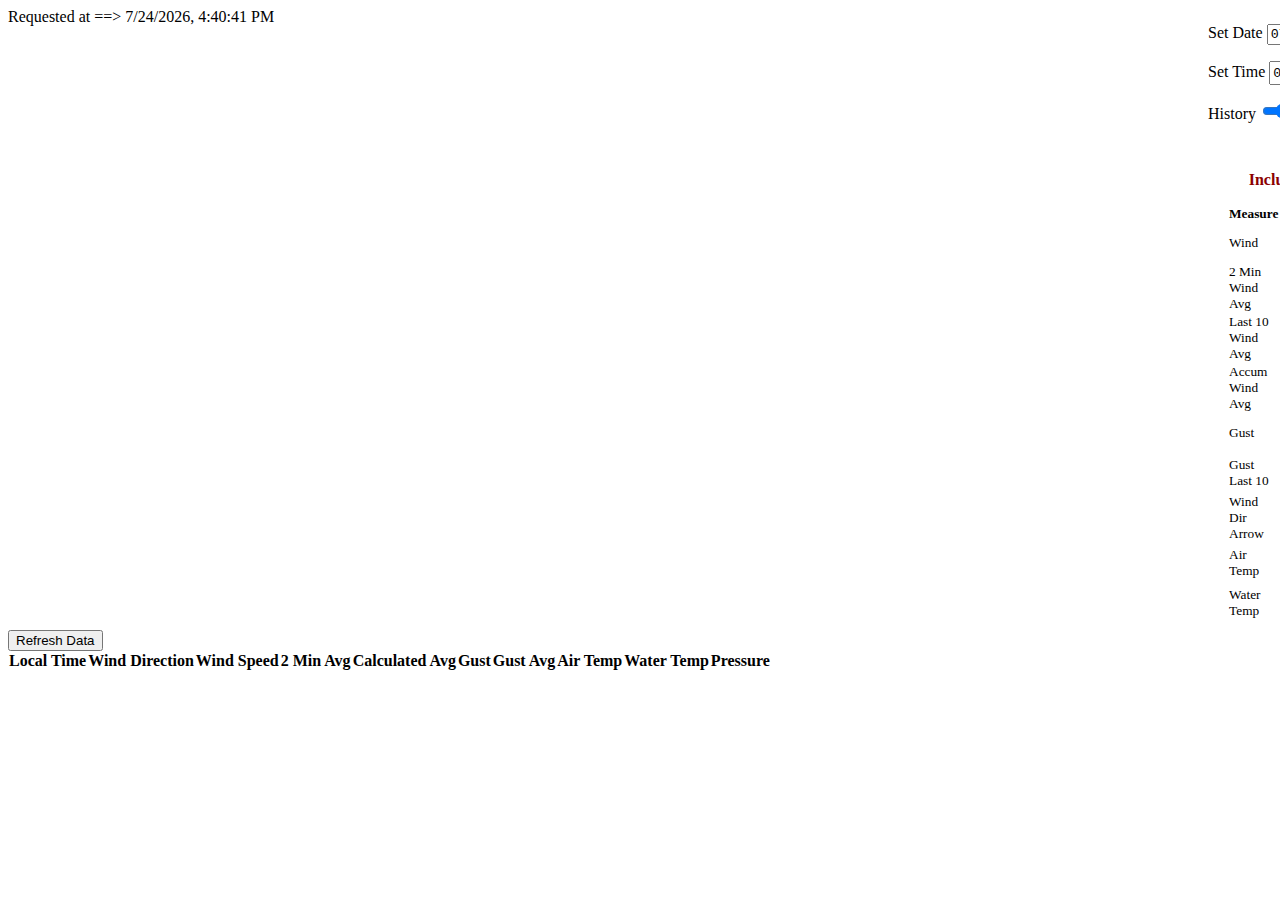
==== index.html @ 9b3bdff2 "initial commit" ====
<!DOCTYPE html>

<html>

<head>
    <meta charset="utf-8">
    <meta http-equiv="X-UA-Compatible" content="IE=edge">
    <title>PF's Weather Channel</title>
    <meta name="description" content="">
    <meta name="viewport" content="width=device-width, initial-scale=1">
    <link rel="stylesheet" href="mendotaBuoy.css">
    <script type="text/javascript" src="main.js"></script>
</head>

<body>
    <div style="display: flex; ">
        <div>
            <div id='windplotsTop'></div>
            <script>
                document.getElementById('windplotsTop').innerHTML = 'Requested at ==> ' + new Date().toLocaleString();
            </script>

            <div id=windplots>
                <canvas id='windPlots' height=600 width=1200></canvas>
            </div>

            <div id='windhist'>
                <button type="button" id="refresh" onclick="reloadData()" value="Refresh Data">Refresh Data</button>
            </div>
        </div>
        <div id="controlPane">
            <p class=paneControls>
                <label class='plotControls' for='histDate'>Set Date</label>
                <input class='plotControls' onchange="initDateFromControl()" type='date' id='histDate'>
            </p>
            <p class=paneControls>
                <label class='plotControls' for='histTime'>Set Time</label>
                <input class='plotControls' type='time' onchange="initDateFromControl()" id='histTime'>
            </p>
            <p class=paneControls>
                <label class='plotControls' for="windhist">History</label>
                <input class='plotControls' type="range" min="10" max="100" step="1" value="20" id="windhist"
                    oninput="showWindHist(value)">
                <output class='plotControls' for="windhist" id=windhistdisplay></output>
            </p>
            <p style="text-align: center; font-weight: bolder; color: darkred; margin-top: 3em;">
                Include these measures
            </p>
            <p></p>
            <table style="border-collapse: collapse; margin:2px; margin-left:20px; font-size: smaller;">
                <tr>
                    <th>Measure</th>
                    <th>Include</th>
                    <th>Color</th>
                    <th>Style</th>
                </tr>
                <tr style="height:3em;">
                    <td>Wind</td>
                    <td><input class='plotControlschkBox' type="checkbox" id="windSpeedToggle" checked></td>
                    <td><input type="color" id=windSpeedColor value="#e66465"></td>
                    <td>
                        <select id="windSpeedShape">
                            <option value="Cross" selected>Cross</option>
                            <option value="Line">Line</option>
                            <option value="Box">Box</option> 
                        </select>
                    </td>
                </tr>
                <tr style="height:3em;">
                    <td>2 Min Wind Avg</td>
                    <td><input class='plotControlschkBox' type="checkbox" id="windSpeedSsecAvgToggle" checked ></td>
                    <td><input type="color" id="windSpeedSsecAvgColor" value='#d2691e'></td>
                    <td>
                        <select id="windSpeedSsecAvgShape">
                            <option value="Cross" >Cross</option>
                            <option value="Line" selected>Line</option>
                            <option value="Box">Box</option> 
                        </select>
                    </td>
                </tr>
                <tr style="height:3em;">
                    <td>Last 10 Wind Avg</td>
                    <td><input class='plotControlschkBox' type="checkbox" id="windSpeedLast10AvgToggle"></td>
                    <td><input type="color" id="windSpeedLast10AvgColor" value='#0bf417'></td>
                    <td>
                        <select id="windSpeedLast10AvgShape">
                            <option value="Cross" >Cross</option>
                            <option value="Line" selected>Line</option>
                            <option value="Box">Box</option> 
                        </select>
                    </td>
                </tr>
                <tr style="height:3em;">
                    <td>Accum Wind Avg</td>
                    <td><input class='plotControlschkBox' type="checkbox" id="windSpeedAccumAvgToggle"></td>
                    <td><input type="color" id="windSpeedAccumAvgColor" value='#4569dd'></td>
                    <td>
                        <select id="windSpeedAccumAvgShape">
                            <option value="Cross" >Cross</option>
                            <option value="Line">Line</option>
                            <option value="Box" selected>Box</option> 
                        </select>
                    </td>
                </tr>
                <tr style="height:3em;">
                    <td>Gust</td>
                    <td><input class='plotControlschkBox' type="checkbox" id="gustToggle"></td>
                    <td><input type="color" id="gustColor" value='#dd45b7'></td>
                    <td>
                        <select id="gustShape">
                            <option value="Cross" selected>Cross</option>
                            <option value="Line">Line</option>
                            <option value="Box">Box</option> 
                        </select>
                    </td>
                </tr>
                <tr style="height:3em;">
                    <td>Gust Last 10</td>
                    <td><input class='plotControlschkBox' type="checkbox" id="gustLast10Toggle"></td>
                    <td><input type="color" id="gustLast10Color" value='#e21f1f'></td>
                    <td>
                        <select id="gustLast10Shape">
                            <option value="Cross" >Cross</option>
                            <option value="Line" selected>Line</option>
                            <option value="Box">Box</option> 
                        </select>
                    </td>
                </tr>
                <tr style="height:3em;">
                    <td>Wind Dir Arrow</td>
                    <td><input class='plotControlschkBox' type="checkbox" id="windArrowToggle" checked></td>
                    <td><input type="color" id="windArrowColor" value='#e21fd8'></td>
                    <td>
                        <select id="windArrowLocation">
                            <option  >Above</option>
                            <option selected>On Plot</option>
                            <option>Below</option>
                        </select>
                    </td>
                </tr>

                <tr style="height:3em;">
                    <td>Air Temp</td>
                    <td><input class='plotControlschkBox' type="checkbox" id="airTempToggle"></td>
                    <td><input type="color" id="airTempColor"></td>
                    <td></td>
                </tr>
                <tr style="height:3em;">
                    <td>Water Temp</td>
                    <td><input class='plotControlschkBox' type="checkbox" id="waterTempToggle"></td>
                    <td><input type="color" id="waterTempColor"></td>
                    <td> </td>
                </tr>
            </table>
        </div>



    </div>
    <div id='dataDiv'>
        <table id='dataDisplay' style="border-collapse: collapse; width:auto">
            <tr>
                <th>Local Time</th>
                <th>Wind Direction</th>
                <th>Wind Speed</th>
                <th>2 Min Avg</th>
                <th>Calculated Avg</th>
                <th>Gust</th>
                <th>Gust Avg</th>
                <th>Air Temp</th>
                <th>Water Temp</th>
                <th>Pressure</th>
            </tr>
        </table>
    </div>
</body>
  <script>
    document.getElementById("histDate").value = '2020-07-19';
    document.getElementById("histTime").value = '15:00';
  </script>

</html>
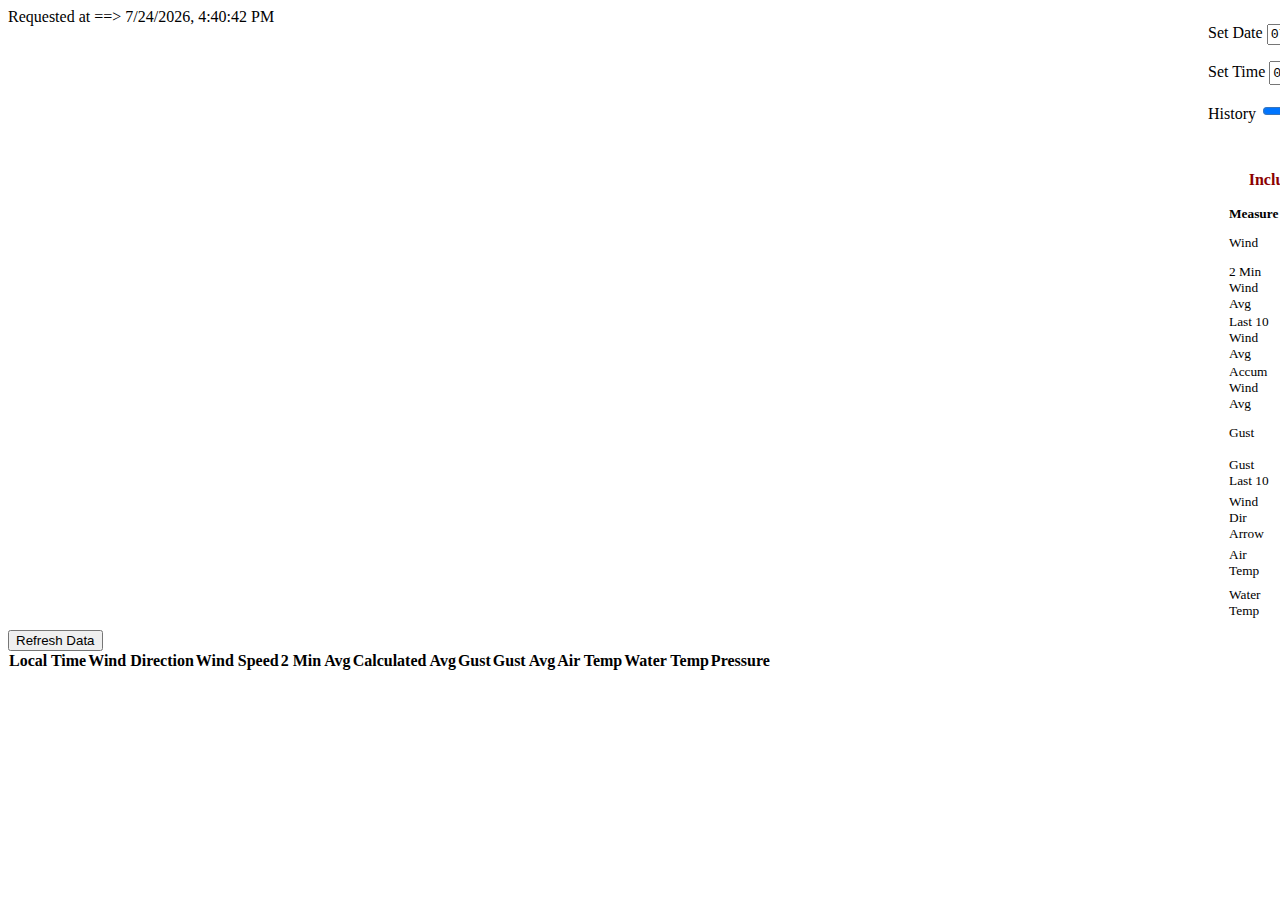
==== commit 239218e7: "refactoring" ====
--- a/index.html
+++ b/index.html
@@ -9,6 +9,7 @@
     <meta name="description" content="">
     <meta name="viewport" content="width=device-width, initial-scale=1">
     <link rel="stylesheet" href="mendotaBuoy.css">
+ 
     <script type="text/javascript" src="main.js"></script>
 </head>
 
@@ -31,23 +32,27 @@
         <div id="controlPane">
             <p class=paneControls>
                 <label class='plotControls' for='histDate'>Set Date</label>
-                <input class='plotControls' onchange="initDateFromControl()" type='date' id='histDate'>
+                <input class='plotControls'  type='date' id='histDate'>   <!--onchange="initDateFromControl()"-->
             </p>
             <p class=paneControls>
                 <label class='plotControls' for='histTime'>Set Time</label>
-                <input class='plotControls' type='time' onchange="initDateFromControl()" id='histTime'>
+                <input class='plotControls' type='time' id='histTime'>  <!--onchange="initDateFromControl()"-->
             </p>
             <p class=paneControls>
+
                 <label class='plotControls' for="windhist">History</label>
-                <input class='plotControls' type="range" min="10" max="100" step="1" value="20" id="windhist"
+                <input class='plotControls' type="range" min="10" max="100" step="1" value="75" id="windhist"
                     oninput="showWindHist(value)">
+
                 <output class='plotControls' for="windhist" id=windhistdisplay></output>
+
+
             </p>
             <p style="text-align: center; font-weight: bolder; color: darkred; margin-top: 3em;">
                 Include these measures
             </p>
             <p></p>
-            <table style="border-collapse: collapse; margin:2px; margin-left:20px; font-size: smaller;">
+            <table id='userSelections' style="border-collapse: collapse; margin:2px; margin-left:20px; font-size: smaller;">
                 <tr>
                     <th>Measure</th>
                     <th>Include</th>
@@ -57,7 +62,7 @@
                 <tr style="height:3em;">
                     <td>Wind</td>
                     <td><input class='plotControlschkBox' type="checkbox" id="windSpeedToggle" checked></td>
-                    <td><input type="color" id=windSpeedColor value="#e66465"></td>
+                    <td><input type="color" id=windSpeedColor value="#000000"></td>
                     <td>
                         <select id="windSpeedShape">
                             <option value="Cross" selected>Cross</option>
@@ -174,9 +179,11 @@
         </table>
     </div>
 </body>
-  <script>
+<script>
     document.getElementById("histDate").value = '2020-07-19';
     document.getElementById("histTime").value = '15:00';
+    showWindHist(75)
+    reloadData();
   </script>
 
 </html>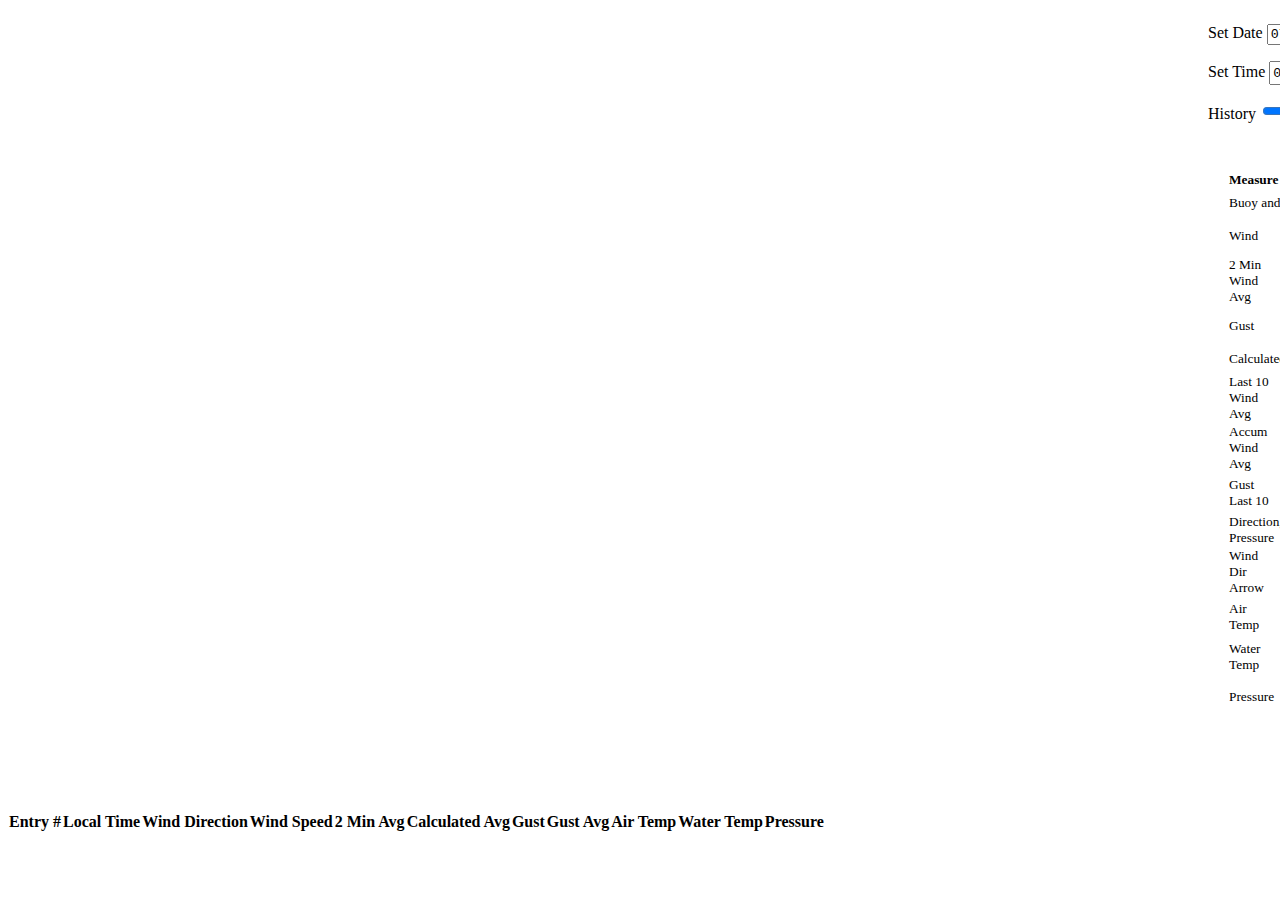
==== commit 40a03bd2: "further refactoring" ====
--- a/index.html
+++ b/index.html
@@ -9,34 +9,36 @@
     <meta name="description" content="">
     <meta name="viewport" content="width=device-width, initial-scale=1">
     <link rel="stylesheet" href="mendotaBuoy.css">
- 
+
     <script type="text/javascript" src="main.js"></script>
 </head>
 
 <body>
     <div style="display: flex; ">
         <div>
-            <div id='windplotsTop'></div>
+            <!--div id='windplotsTop'></div>
             <script>
                 document.getElementById('windplotsTop').innerHTML = 'Requested at ==> ' + new Date().toLocaleString();
-            </script>
+            </script-->
 
             <div id=windplots>
-                <canvas id='windPlots' height=600 width=1200></canvas>
+                <canvas id='windPlots' height=800 width=1200></canvas>
             </div>
 
-            <div id='windhist'>
+            <!--div id='windhist'>
                 <button type="button" id="refresh" onclick="reloadData()" value="Refresh Data">Refresh Data</button>
-            </div>
+            </div -->
         </div>
         <div id="controlPane">
             <p class=paneControls>
                 <label class='plotControls' for='histDate'>Set Date</label>
-                <input class='plotControls'  type='date' id='histDate'>   <!--onchange="initDateFromControl()"-->
+                <input class='plotControls' type='date' id='histDate'>
+                <!--onchange="initDateFromControl()"-->
             </p>
             <p class=paneControls>
                 <label class='plotControls' for='histTime'>Set Time</label>
-                <input class='plotControls' type='time' id='histTime'>  <!--onchange="initDateFromControl()"-->
+                <input class='plotControls' type='time' id='histTime'>
+                <!--onchange="initDateFromControl()"-->
             </p>
             <p class=paneControls>
 
@@ -48,96 +50,107 @@
 
 
             </p>
-            <p style="text-align: center; font-weight: bolder; color: darkred; margin-top: 3em;">
+            <!--p style="text-align: center; font-weight: bolder; color: darkred; margin-top: 3em;">
                 Include these measures
-            </p>
-            <p></p>
-            <table id='userSelections' style="border-collapse: collapse; margin:2px; margin-left:20px; font-size: smaller;">
+            </p -->
+            <p style=" margin-top: 3em;"></p>
+            <table id='userSelections'
+                style="border-collapse: collapse; margin:2px; margin-left:20px; font-size: smaller;">
                 <tr>
                     <th>Measure</th>
                     <th>Include</th>
                     <th>Color</th>
                     <th>Style</th>
                 </tr>
-                <tr style="height:3em;">
-                    <td>Wind</td>
+                <tr style="height:2em;">
+                    <td colspan="4">Buoy and Tower Data</td>
+                </tr> 
+                <tr style="height:3em;">
+                    <td class="measures">Wind</td>
                     <td><input class='plotControlschkBox' type="checkbox" id="windSpeedToggle" checked></td>
                     <td><input type="color" id=windSpeedColor value="#000000"></td>
                     <td>
                         <select id="windSpeedShape">
                             <option value="Cross" selected>Cross</option>
                             <option value="Line">Line</option>
-                            <option value="Box">Box</option> 
-                        </select>
-                    </td>
-                </tr>
-                <tr style="height:3em;">
-                    <td>2 Min Wind Avg</td>
-                    <td><input class='plotControlschkBox' type="checkbox" id="windSpeedSsecAvgToggle" checked ></td>
+                            <option value="Box">Box</option>
+                        </select>
+                    </td>
+                </tr>
+                <tr style="height:3em;">
+                    <td class="measures">2 Min Wind Avg</td>
+                    <td><input class='plotControlschkBox' type="checkbox" id="windSpeedSsecAvgToggle" checked></td>
                     <td><input type="color" id="windSpeedSsecAvgColor" value='#d2691e'></td>
                     <td>
                         <select id="windSpeedSsecAvgShape">
-                            <option value="Cross" >Cross</option>
+                            <option value="Cross">Cross</option>
                             <option value="Line" selected>Line</option>
-                            <option value="Box">Box</option> 
-                        </select>
-                    </td>
-                </tr>
-                <tr style="height:3em;">
-                    <td>Last 10 Wind Avg</td>
-                    <td><input class='plotControlschkBox' type="checkbox" id="windSpeedLast10AvgToggle"></td>
-                    <td><input type="color" id="windSpeedLast10AvgColor" value='#0bf417'></td>
-                    <td>
-                        <select id="windSpeedLast10AvgShape">
-                            <option value="Cross" >Cross</option>
-                            <option value="Line" selected>Line</option>
-                            <option value="Box">Box</option> 
-                        </select>
-                    </td>
-                </tr>
-                <tr style="height:3em;">
-                    <td>Accum Wind Avg</td>
-                    <td><input class='plotControlschkBox' type="checkbox" id="windSpeedAccumAvgToggle"></td>
-                    <td><input type="color" id="windSpeedAccumAvgColor" value='#4569dd'></td>
-                    <td>
-                        <select id="windSpeedAccumAvgShape">
-                            <option value="Cross" >Cross</option>
-                            <option value="Line">Line</option>
-                            <option value="Box" selected>Box</option> 
-                        </select>
-                    </td>
-                </tr>
-                <tr style="height:3em;">
-                    <td>Gust</td>
+                            <option value="Box">Box</option>
+                        </select>
+                    </td>
+                </tr>
+                <tr style="height:3em;">
+                    <td class="measures">Gust</td>
                     <td><input class='plotControlschkBox' type="checkbox" id="gustToggle"></td>
                     <td><input type="color" id="gustColor" value='#dd45b7'></td>
                     <td>
                         <select id="gustShape">
                             <option value="Cross" selected>Cross</option>
                             <option value="Line">Line</option>
-                            <option value="Box">Box</option> 
-                        </select>
-                    </td>
-                </tr>
-                <tr style="height:3em;">
-                    <td>Gust Last 10</td>
+                            <option value="Box">Box</option>
+                        </select>
+                    </td>
+                </tr>  
+                <tr style="height:2em;">
+                    <td colspan="4">Calculated Averges</td>
+                </tr>              
+                <tr style="height:3em;">
+                    <td  class="measures"> Last 10 Wind Avg</td>
+                    <td><input class='plotControlschkBox' type="checkbox" id="windSpeedLast10AvgToggle"></td>
+                    <td><input type="color" id="windSpeedLast10AvgColor" value='#0bf417'></td>
+                    <td>
+                        <select id="windSpeedLast10AvgShape">
+                            <option value="Cross">Cross</option>
+                            <option value="Line" selected>Line</option>
+                            <option value="Box">Box</option>
+                        </select>
+                    </td>
+                </tr>
+                <tr style="height:3em;">
+                    <td  class="measures">Accum Wind Avg</td>
+                    <td><input class='plotControlschkBox' type="checkbox" id="windSpeedAccumAvgToggle"></td>
+                    <td><input type="color" id="windSpeedAccumAvgColor" value='#4569dd'></td>
+                    <td>
+                        <select id="windSpeedAccumAvgShape">
+                            <option value="Cross">Cross</option>
+                            <option value="Line">Line</option>
+                            <option value="Box" selected>Box</option>
+                        </select>
+                    </td>
+                </tr>
+
+                <tr style="height:3em;">
+                    <td class="measures">Gust Last 10</td>
                     <td><input class='plotControlschkBox' type="checkbox" id="gustLast10Toggle"></td>
                     <td><input type="color" id="gustLast10Color" value='#e21f1f'></td>
                     <td>
                         <select id="gustLast10Shape">
-                            <option value="Cross" >Cross</option>
+                            <option value="Cross">Cross</option>
                             <option value="Line" selected>Line</option>
-                            <option value="Box">Box</option> 
-                        </select>
-                    </td>
-                </tr>
-                <tr style="height:3em;">
-                    <td>Wind Dir Arrow</td>
+                            <option value="Box">Box</option>
+                        </select>
+                    </td>
+                </tr>
+                <tr style="height:2em;">
+                    <td colspan="4">Direction, Tempratures and Barometric Pressure</td>
+                </tr>
+                <tr style="height:3em;">
+                    <td class="measures">Wind Dir Arrow</td>
                     <td><input class='plotControlschkBox' type="checkbox" id="windArrowToggle" checked></td>
                     <td><input type="color" id="windArrowColor" value='#e21fd8'></td>
                     <td>
                         <select id="windArrowLocation">
-                            <option  >Above</option>
+                            <option>Above</option>
                             <option selected>On Plot</option>
                             <option>Below</option>
                         </select>
@@ -145,18 +158,27 @@
                 </tr>
 
                 <tr style="height:3em;">
-                    <td>Air Temp</td>
+                    <td class="measures">Air Temp</td>
                     <td><input class='plotControlschkBox' type="checkbox" id="airTempToggle"></td>
-                    <td><input type="color" id="airTempColor"></td>
+                    <td><input type="color" id="airTempColor" value='green'></td>
                     <td></td>
                 </tr>
                 <tr style="height:3em;">
-                    <td>Water Temp</td>
+                    <td class="measures">Water Temp</td>
                     <td><input class='plotControlschkBox' type="checkbox" id="waterTempToggle"></td>
-                    <td><input type="color" id="waterTempColor"></td>
+                    <td><input type="color" id="waterTempColor" value='red'></td>
                     <td> </td>
                 </tr>
+                <tr style="height:3em;">
+                    <td class="measures">Pressure</td>
+                    <td><input class='plotControlschkBox' type="checkbox" id="barometricToggle"></td>
+                    <td><input type="color" id="barometricColor" value='blue'></td>
+                    <td> </td>
+                </tr>
             </table>
+            <div style="text-align: center; margin-top: 1em">
+                <button type="button" id="refresh" onclick="reloadData()" value="Refresh Data">Refresh Data</button>
+            </div>
         </div>
 
 
@@ -165,6 +187,7 @@
     <div id='dataDiv'>
         <table id='dataDisplay' style="border-collapse: collapse; width:auto">
             <tr>
+                <th>Entry #</th>
                 <th>Local Time</th>
                 <th>Wind Direction</th>
                 <th>Wind Speed</th>
@@ -184,6 +207,6 @@
     document.getElementById("histTime").value = '15:00';
     showWindHist(75)
     reloadData();
-  </script>
+</script>
 
 </html>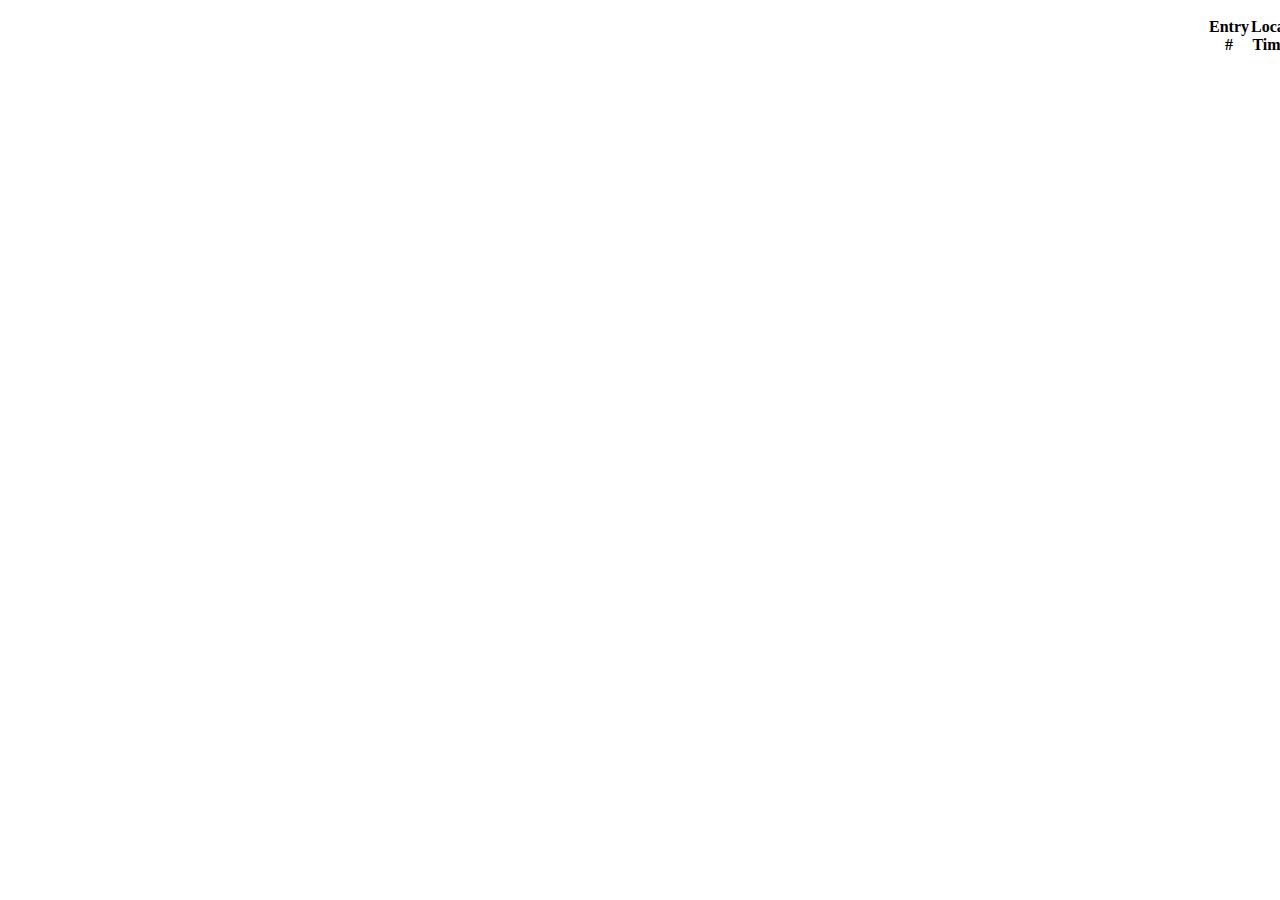
==== commit 620e19fb: "added functionality and refactoring" ====
--- a/index.html
+++ b/index.html
@@ -9,50 +9,51 @@
     <meta name="description" content="">
     <meta name="viewport" content="width=device-width, initial-scale=1">
     <link rel="stylesheet" href="mendotaBuoy.css">
-
     <script type="text/javascript" src="main.js"></script>
 </head>
 
 <body>
     <div style="display: flex; ">
+        <div class='infoStrip' id='infoBandDiv' width=1200>
+            <canvas id='infoBand' height=400 width=1200></canvas>
+        </div>
+        <div id='dataDiv'>
+            <table id='dataDisplay' style="border-collapse: collapse; width:auto">
+                <tr>
+                    <th>Entry #</th>
+                    <th>Local Time</th>
+                    <th>Wind Direction</th>
+                    <th>Wind Speed</th>
+                    <th>2 Min Avg</th>
+                    <th>Calculated Avg</th>
+                    <th>Gust</th>
+                    <th>Gust Avg</th>
+                    <th>Air Temp</th>
+                    <th>Water Temp</th>
+                    <th>Pressure</th>
+                </tr>
+            </table>
+        </div>
         <div>
-            <!--div id='windplotsTop'></div>
-            <script>
-                document.getElementById('windplotsTop').innerHTML = 'Requested at ==> ' + new Date().toLocaleString();
-            </script-->
-
-            <div id=windplots>
+            <div id=windplotDiv>
                 <canvas id='windPlots' height=800 width=1200></canvas>
             </div>
-
-            <!--div id='windhist'>
-                <button type="button" id="refresh" onclick="reloadData()" value="Refresh Data">Refresh Data</button>
-            </div -->
         </div>
         <div id="controlPane">
             <p class=paneControls>
                 <label class='plotControls' for='histDate'>Set Date</label>
                 <input class='plotControls' type='date' id='histDate'>
-                <!--onchange="initDateFromControl()"-->
             </p>
             <p class=paneControls>
                 <label class='plotControls' for='histTime'>Set Time</label>
                 <input class='plotControls' type='time' id='histTime'>
-                <!--onchange="initDateFromControl()"-->
             </p>
             <p class=paneControls>
-
                 <label class='plotControls' for="windhist">History</label>
                 <input class='plotControls' type="range" min="10" max="100" step="1" value="75" id="windhist"
                     oninput="showWindHist(value)">
-
                 <output class='plotControls' for="windhist" id=windhistdisplay></output>
-
-
             </p>
-            <!--p style="text-align: center; font-weight: bolder; color: darkred; margin-top: 3em;">
-                Include these measures
-            </p -->
             <p style=" margin-top: 3em;"></p>
             <table id='userSelections'
                 style="border-collapse: collapse; margin:2px; margin-left:20px; font-size: smaller;">
@@ -64,7 +65,7 @@
                 </tr>
                 <tr style="height:2em;">
                     <td colspan="4">Buoy and Tower Data</td>
-                </tr> 
+                </tr>
                 <tr style="height:3em;">
                     <td class="measures">Wind</td>
                     <td><input class='plotControlschkBox' type="checkbox" id="windSpeedToggle" checked></td>
@@ -100,12 +101,12 @@
                             <option value="Box">Box</option>
                         </select>
                     </td>
-                </tr>  
+                </tr>
                 <tr style="height:2em;">
                     <td colspan="4">Calculated Averges</td>
-                </tr>              
-                <tr style="height:3em;">
-                    <td  class="measures"> Last 10 Wind Avg</td>
+                </tr>
+                <tr style="height:3em;">
+                    <td class="measures"> Last 10 Wind Avg</td>
                     <td><input class='plotControlschkBox' type="checkbox" id="windSpeedLast10AvgToggle"></td>
                     <td><input type="color" id="windSpeedLast10AvgColor" value='#0bf417'></td>
                     <td>
@@ -117,7 +118,7 @@
                     </td>
                 </tr>
                 <tr style="height:3em;">
-                    <td  class="measures">Accum Wind Avg</td>
+                    <td class="measures">Accum Wind Avg</td>
                     <td><input class='plotControlschkBox' type="checkbox" id="windSpeedAccumAvgToggle"></td>
                     <td><input type="color" id="windSpeedAccumAvgColor" value='#4569dd'></td>
                     <td>
@@ -178,31 +179,22 @@
             </table>
             <div style="text-align: center; margin-top: 1em">
                 <button type="button" id="refresh" onclick="reloadData()" value="Refresh Data">Refresh Data</button>
+                <P>
+                    <button type="button" id="toggleInfo" onclick="toggleInfo()" value="Toggle Info">Toggle
+                        Info</button>
+                </P>
+                <P>
+                    <button type="button" id="toggleDataTable" onclick="toggleDataTable()"
+                        value="Toggle Data Table">Toggle Data Table</button>
+                </P>
             </div>
         </div>
-
-
-
     </div>
-    <div id='dataDiv'>
-        <table id='dataDisplay' style="border-collapse: collapse; width:auto">
-            <tr>
-                <th>Entry #</th>
-                <th>Local Time</th>
-                <th>Wind Direction</th>
-                <th>Wind Speed</th>
-                <th>2 Min Avg</th>
-                <th>Calculated Avg</th>
-                <th>Gust</th>
-                <th>Gust Avg</th>
-                <th>Air Temp</th>
-                <th>Water Temp</th>
-                <th>Pressure</th>
-            </tr>
-        </table>
-    </div>
+
 </body>
 <script>
+
+    document.getElementById('windPlots').addEventListener('click', function (e) { showAlert(e.clientX) });
     document.getElementById("histDate").value = '2020-07-19';
     document.getElementById("histTime").value = '15:00';
     showWindHist(75)
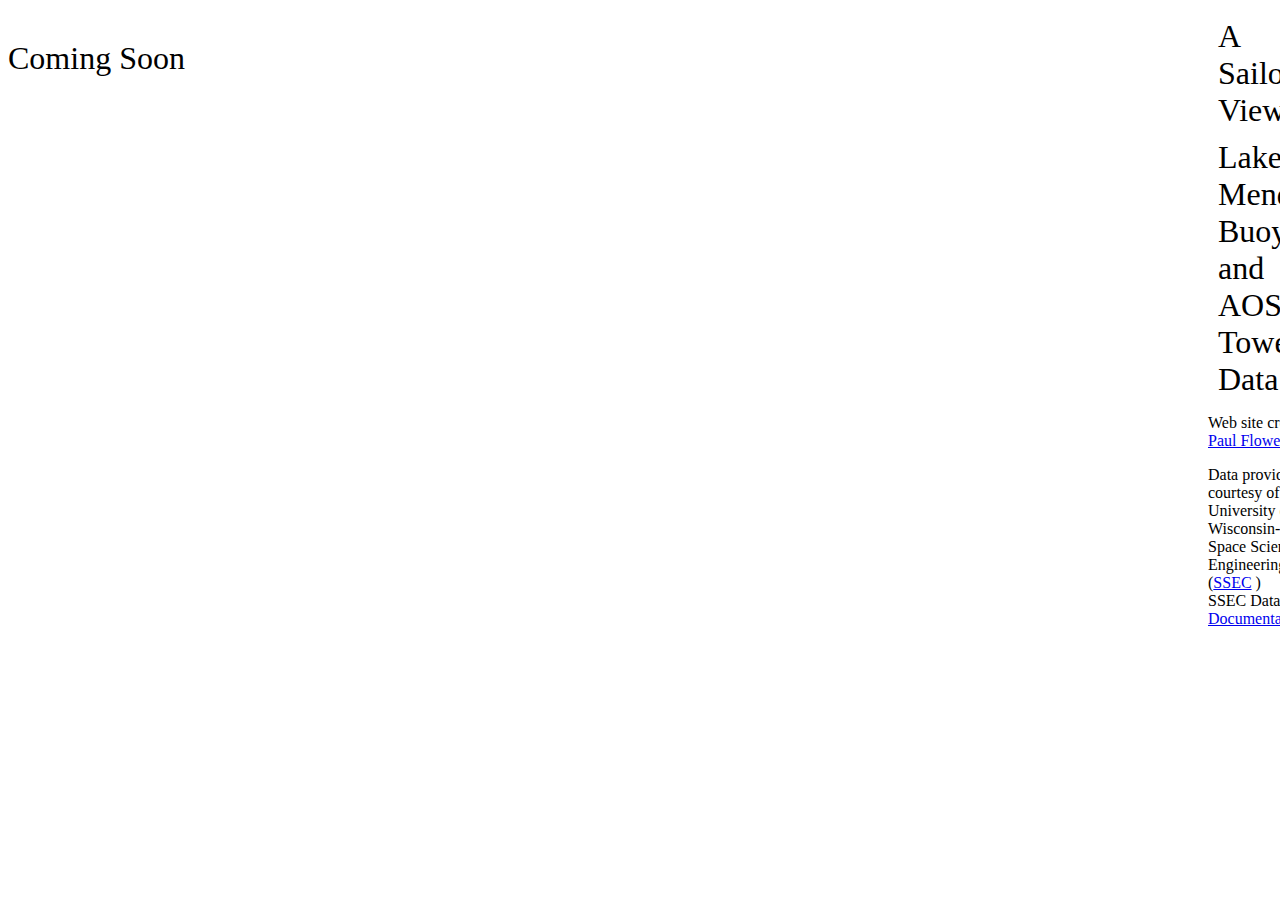
==== commit 66659a69: "me" ====
--- a/index.html
+++ b/index.html
@@ -5,188 +5,292 @@
 <head>
     <meta charset="utf-8">
     <meta http-equiv="X-UA-Compatible" content="IE=edge">
-    <title>PF's Weather Channel</title>
+    <title>Lake Mendota Buoy Data</title>
     <meta name="description" content="">
     <meta name="viewport" content="width=device-width, initial-scale=1">
     <link rel="stylesheet" href="mendotaBuoy.css">
-    <script type="text/javascript" src="main.js"></script>
+    <script type="text/javascript" src="mendotaBuoy.js"></script>
 </head>
 
 <body>
     <div style="display: flex; ">
+
         <div class='infoStrip' id='infoBandDiv' width=1200>
-            <canvas id='infoBand' height=400 width=1200></canvas>
+            <p style="font-size: xx-large;"> Coming Soon</p>
+            <canvas id='popUp' height=400 width=1200></canvas>
         </div>
+
+        <div class='aboutBox' id='aboutDiv' width=1200 >
+            <p style="font-size: xx-large; margin: 10px">A Sailor's View of</p>
+            <p style="font-size: xx-large; margin: 10px">Lake Mendota Buoy and AOSS Tower Data</p>
+            <p>Web site created by: <a href="mailto:paul@watersheddataworks.com"> Paul Flowerman</a></p>
+            <p>Data provided courtesy of University of Wisconsin-Madison <br> 
+                Space Science and Engineering Center (<a href="https://www.ssec.wisc.edu/" target="_blank" rel="noopener noreferrer">SSEC</a> ) <br>
+                SSEC Data <a href="https://metobs-test.ssec.wisc.edu/api/data" target="_blank" rel="noopener noreferrer">API Documentation</a>
+            </p>
+            <p></p>
+
+        </div>        
+
         <div id='dataDiv'>
-            <table id='dataDisplay' style="border-collapse: collapse; width:auto">
-                <tr>
-                    <th>Entry #</th>
-                    <th>Local Time</th>
-                    <th>Wind Direction</th>
-                    <th>Wind Speed</th>
-                    <th>2 Min Avg</th>
-                    <th>Calculated Avg</th>
-                    <th>Gust</th>
-                    <th>Gust Avg</th>
+           
+            <table id='dataDisplay' style="border-collapse: collapse; ">
+
+                <tr>
+                    <th colspan="18">Data Used for Chart</th>
+                </tr>
+                <tr>
+                    <th rowspan="3">Entry #</th>
+                    <th rowspan="3">Local Time</th>
+                    <th colspan="10">Buoy Data</th>
+                    <th rowspan="2" colspan="6">Tower Data</th> 
+                </tr>
+                <tr>
+                    <th colspan="5">Wind</th>
+                    <th colspan="3">Gust</th>
+                    <th colspan="2">Temps</th>
+                </tr>
+                <tr>
+                    <th>Speed</th>
+                    <th>2 Minute Average</th>
+                    <th>Runing Average</th>
+                    <th>Range Average</th>
+                    <th>Direction</th>
+                    <th>Speed</th>
+                    <th>Running Average</th>
+                    <th>Range Average</th>
+                    <th>Air</th>
+                    <th>Water</th>
+
+                    <th>Speed</th>
+                    <th>Runing Average</th>
+                    <th>Range Average</th>
+                    <th>Direction</th>
+                    <th>Pressure</th>
                     <th>Air Temp</th>
-                    <th>Water Temp</th>
-                    <th>Pressure</th>
-                </tr>
+                </tr>
+                <tbody style="max-height: 300px;">
+
+                </tbody>
             </table>
+
         </div>
+
         <div>
             <div id=windplotDiv>
                 <canvas id='windPlots' height=800 width=1200></canvas>
             </div>
         </div>
+
         <div id="controlPane">
+
             <p class=paneControls>
-                <label class='plotControls' for='histDate'>Set Date</label>
-                <input class='plotControls' type='date' id='histDate'>
+                <label class='plotControls' for='histDate'>Date</label>
+                <input style="font-size: small;" class='plotControls' type='date' id='histDate'>
+                <label style="margin-left: 10px" class='plotControls' for='histTime'>Time</label>
+                <input style="font-size: small;" class='plotControls' type='time' id='histTime'>
             </p>
             <p class=paneControls>
-                <label class='plotControls' for='histTime'>Set Time</label>
-                <input class='plotControls' type='time' id='histTime'>
+
+                <label style="width: 40% ; margin-left: 15px ;" class='plotControls' for="windhist">History</label>
+                <input style="width: 50% ; margin-left: 5px ;" class='plotControls' type="range" min="10" max="120"
+                    step="1" value="120" id="windhist" oninput="showWindHist(value)">
+                <output class='plotControls' for="windhist" id=windhistdisplay></output>
+
+                <button class="refreshButton" type="button" id="collectData" onclick="collectData()"
+                    value="collectData">Refresh Buoy Data</button>
+
             </p>
-            <p class=paneControls>
-                <label class='plotControls' for="windhist">History</label>
-                <input class='plotControls' type="range" min="10" max="100" step="1" value="75" id="windhist"
-                    oninput="showWindHist(value)">
-                <output class='plotControls' for="windhist" id=windhistdisplay></output>
-            </p>
+
+
             <p style=" margin-top: 3em;"></p>
             <table id='userSelections'
-                style="border-collapse: collapse; margin:2px; margin-left:20px; font-size: smaller;">
+                style="border-collapse: collapse; margin-left:12%;  font-size: smaller; width: 60%;">
                 <tr>
                     <th>Measure</th>
                     <th>Include</th>
                     <th>Color</th>
                     <th>Style</th>
                 </tr>
+
+
                 <tr style="height:2em;">
-                    <td colspan="4">Buoy and Tower Data</td>
+                    <td colspan="4">Buoy Data</td>
                 </tr>
                 <tr style="height:3em;">
                     <td class="measures">Wind</td>
-                    <td><input class='plotControlschkBox' type="checkbox" id="windSpeedToggle" checked></td>
-                    <td><input type="color" id=windSpeedColor value="#000000"></td>
-                    <td>
-                        <select id="windSpeedShape">
+                    <td class="measures"><input class='plotControlschkBox' type="checkbox" id="buoyWindSpeedCb" checked>
+                    </td><!-- -->
+                    <td><input type="color" id=buoyWindSpeedClr value="#000000"></td>
+                    <td>
+                        <select id="buoyWindSpeedShape">
+                            <option value="Cross">Cross</option>
+                            <option value="Line" selected>Line</option>
+                            <option value="Block">Block</option>
+                        </select>
+                    </td>
+                </tr>
+                <tr style="height:3em;">
+                    <td class="measures">2 Min Avg</td>
+                    <td><input class='plotControlschkBox' type="checkbox" id="buoyRunWindCb"></td><!-- -->
+                    <td><input type="color" id="buoyRunWindClr" value='#11791e'></td>
+                    <td>
+                        <select id="buoyRunWindShape">
+                            <option value="Cross">Cross</option>
+                            <option value="Line" selected>Line</option>
+                            <option value="Block">Block</option>
+                        </select>
+                    </td>
+                </tr>
+
+                <tr style="height:3em;">
+                    <td class="measures">Run Avg</td>
+                    <td><input class='plotControlschkBox' type="checkbox" id="buoyWindCalcAvgCb" checked></td><!-- -->
+                    <td><input type="color" id="buoyWindCalcAvgClr" value='#4569dd'></td>
+                    <td>
+                        <select id="buoyWindCalcAvgShape">
+                            <option value="Cross">Cross</option>
+                            <option value="Line">Line</option>
+                            <option value="Block" selected>Block</option>
+                        </select>
+                    </td>
+                </tr>
+
+                <tr style="height:3em;">
+                    <td class="measures"> Rng Avg</td>
+                    <td><input class='plotControlschkBox' type="checkbox" id="buoyWindRngAvgCb"></td> <!-- -->
+                    <td><input type="color" id="buoyWindRngAvgClr" value='#800000'></td>
+                    <td>
+                        <select id="buoyWindRngAvgShape">
+                            <option value="Cross">Cross</option>
+                            <option value="Line" selected>Line</option>
+                            <option value="Block">Block</option>
+                        </select>
+                    </td>
+                </tr>
+
+
+                <tr style="height:3em;">
+                    <td class="measures">Gust</td>
+                    <td><input class='plotControlschkBox' type="checkbox" id="buoyGustCb"></td><!-- -->
+                    <td><input type="color" id="buoyGustClr" value='#2d064d'></td>
+                    <td>
+                        <select id="buoyGustShape">
                             <option value="Cross" selected>Cross</option>
                             <option value="Line">Line</option>
-                            <option value="Box">Box</option>
-                        </select>
-                    </td>
-                </tr>
-                <tr style="height:3em;">
-                    <td class="measures">2 Min Wind Avg</td>
-                    <td><input class='plotControlschkBox' type="checkbox" id="windSpeedSsecAvgToggle" checked></td>
-                    <td><input type="color" id="windSpeedSsecAvgColor" value='#d2691e'></td>
-                    <td>
-                        <select id="windSpeedSsecAvgShape">
-                            <option value="Cross">Cross</option>
-                            <option value="Line" selected>Line</option>
-                            <option value="Box">Box</option>
-                        </select>
-                    </td>
-                </tr>
-                <tr style="height:3em;">
-                    <td class="measures">Gust</td>
-                    <td><input class='plotControlschkBox' type="checkbox" id="gustToggle"></td>
-                    <td><input type="color" id="gustColor" value='#dd45b7'></td>
-                    <td>
-                        <select id="gustShape">
+                            <option value="Block">Block</option>
+                        </select>
+                    </td>
+                </tr>
+
+                <tr style="height:3em;">
+                    <td class="measures">Gust Run Avg</td>
+                    <td><input class='plotControlschkBox' type="checkbox" id="buoyGustCalcAvgCb"></td> <!-- -->
+                    <td><input type="color" id="buoyGustCalcAvgClr" value='#e21f1f'></td>
+                    <td>
+                        <select id="buoyGustCalcAvgShape">
+                            <option value="Cross">Cross</option>
+                            <option value="Line" selected>Line</option>
+                            <option value="Block">Block</option>
+                        </select>
+                    </td>
+                </tr>
+
+
+                <tr style="height:3em;">
+                    <td class="measures">Gust Rng Avg</td>
+                    <td><input class='plotControlschkBox' type="checkbox" id="buoyGustRngAvgCb"></td> <!-- -->
+                    <td><input type="color" id="buoyGustRngAvgClr" value='#5D3954'></td>
+                    <td>
+                        <select id="buoyGustRngAvgShape">
+                            <option value="Cross">Cross</option>
+                            <option value="Line" selected>Line</option>
+                            <option value="Block">Block</option>
+                        </select>
+                    </td>
+                </tr>
+
+                <tr style="height:3em;">
+                    <td class="measures">Wind Dir </td>
+                    <td><input class='plotControlschkBox' type="checkbox" id="buoyWindDirCb" checked></td>
+                    <td><input type="color" id="buoyWindDirClr" value='#e21fd8'></td>
+                    <td>
+                        <select id="buoyWindDirLocation">
+                            <option selected>Above</option>
+                            <option >On Plot</option>
+                            <option>Below</option>
+                        </select>
+                    </td>
+                </tr>
+
+                <tr style="height:2em;">
+                    <td colspan="4">Tower Data</td>
+                </tr>
+                <tr style="height:3em;">
+                    <td class="measures">Wind Spped</td>
+                    <td><input class='plotControlschkBox' type="checkbox" id="aossWindSpeedCb"></td> <!-- -->
+                    <td><input type="color" id="aossWindSpeedClr" value='#01796F'></td>
+                    <td>
+                        <select id="aossWindSpeedShape">
                             <option value="Cross" selected>Cross</option>
                             <option value="Line">Line</option>
-                            <option value="Box">Box</option>
-                        </select>
-                    </td>
-                </tr>
-                <tr style="height:2em;">
-                    <td colspan="4">Calculated Averges</td>
-                </tr>
-                <tr style="height:3em;">
-                    <td class="measures"> Last 10 Wind Avg</td>
-                    <td><input class='plotControlschkBox' type="checkbox" id="windSpeedLast10AvgToggle"></td>
-                    <td><input type="color" id="windSpeedLast10AvgColor" value='#0bf417'></td>
-                    <td>
-                        <select id="windSpeedLast10AvgShape">
-                            <option value="Cross">Cross</option>
-                            <option value="Line" selected>Line</option>
-                            <option value="Box">Box</option>
-                        </select>
-                    </td>
-                </tr>
-                <tr style="height:3em;">
-                    <td class="measures">Accum Wind Avg</td>
-                    <td><input class='plotControlschkBox' type="checkbox" id="windSpeedAccumAvgToggle"></td>
-                    <td><input type="color" id="windSpeedAccumAvgColor" value='#4569dd'></td>
-                    <td>
-                        <select id="windSpeedAccumAvgShape">
-                            <option value="Cross">Cross</option>
-                            <option value="Line">Line</option>
-                            <option value="Box" selected>Box</option>
-                        </select>
-                    </td>
-                </tr>
-
-                <tr style="height:3em;">
-                    <td class="measures">Gust Last 10</td>
-                    <td><input class='plotControlschkBox' type="checkbox" id="gustLast10Toggle"></td>
-                    <td><input type="color" id="gustLast10Color" value='#e21f1f'></td>
-                    <td>
-                        <select id="gustLast10Shape">
-                            <option value="Cross">Cross</option>
-                            <option value="Line" selected>Line</option>
-                            <option value="Box">Box</option>
-                        </select>
-                    </td>
-                </tr>
-                <tr style="height:2em;">
-                    <td colspan="4">Direction, Tempratures and Barometric Pressure</td>
-                </tr>
-                <tr style="height:3em;">
-                    <td class="measures">Wind Dir Arrow</td>
-                    <td><input class='plotControlschkBox' type="checkbox" id="windArrowToggle" checked></td>
-                    <td><input type="color" id="windArrowColor" value='#e21fd8'></td>
-                    <td>
-                        <select id="windArrowLocation">
+                            <option value="Block">Block</option>
+                        </select>
+                    </td>
+                </tr>
+
+
+                <tr style="height:3em;">
+                    <td class="measures">Run Avg</td>
+                    <td><input class='plotControlschkBox' type="checkbox" id="aossWindCalcAvgCb"></td><!-- -->
+                    <td><input type="color" id="aossWindCalcAvgClr" value='#013220'></td>
+                    <td>
+                        <select id="aossWindCalcAvgShape">
+                            <option value="Cross">Cross</option>
+                            <option value="Line" selected>Line</option>
+                            <option value="Block">Block</option>
+                        </select>
+                    </td>
+                </tr>
+                <tr style="height:3em;">
+                    <td class="measures">Rng Avg</td>
+                    <td><input class='plotControlschkBox' type="checkbox" id="aossWindRngAvgCb" ></td><!-- -->
+                    <td><input type="color" id="aossWindRngAvgClr" value='#e21fd8'></td>
+                    <td>
+                        <select id="aossWindRngAvgShape">
+                            <option value="Cross">Cross</option>
+                            <option value="Line" selected>Line</option>
+                            <option value="Block">Block</option>
+                        </select>
+                    </td>
+                </tr>
+
+                <tr style="height:3em;">
+                    <td class="measures">Wind Dir</td>
+                    <td><input class='plotControlschkBox' type="checkbox" id="aossWindDirCb"></td>
+                    <td><input type="color" id="aossWindDirClr" value='#001f3f'></td>
+                    <td>
+                        <select id="aossWindDirLocation">
                             <option>Above</option>
-                            <option selected>On Plot</option>
-                            <option>Below</option>
-                        </select>
-                    </td>
-                </tr>
-
-                <tr style="height:3em;">
-                    <td class="measures">Air Temp</td>
-                    <td><input class='plotControlschkBox' type="checkbox" id="airTempToggle"></td>
-                    <td><input type="color" id="airTempColor" value='green'></td>
-                    <td></td>
-                </tr>
-                <tr style="height:3em;">
-                    <td class="measures">Water Temp</td>
-                    <td><input class='plotControlschkBox' type="checkbox" id="waterTempToggle"></td>
-                    <td><input type="color" id="waterTempColor" value='red'></td>
-                    <td> </td>
-                </tr>
-                <tr style="height:3em;">
-                    <td class="measures">Pressure</td>
-                    <td><input class='plotControlschkBox' type="checkbox" id="barometricToggle"></td>
-                    <td><input type="color" id="barometricColor" value='blue'></td>
-                    <td> </td>
-                </tr>
+                            <option>On Plot</option>
+                            <option selected>Below</option>
+                        </select>
+                    </td>
+                </tr>
+
             </table>
             <div style="text-align: center; margin-top: 1em">
-                <button type="button" id="refresh" onclick="reloadData()" value="Refresh Data">Refresh Data</button>
+                <button class="refreshButton" style="margin-left: 5px" type="button" id="refresh"
+                    onclick=" redrawMainChart()" value="Refresh Data">Redraw Chart</button>
                 <P>
-                    <button type="button" id="toggleInfo" onclick="toggleInfo()" value="Toggle Info">Toggle
-                        Info</button>
+                    <button class="bottombutton" type="button" id="toggleInfo" onclick="toggleInfo()"
+                        value="Toggle Info">Show Temps & Pressure</button>
+                    <button class="bottombutton" type="button" id="toggleDataTable" onclick="toggleDataTable()"
+                        value="Toggle Data Table">Show Data Table</button>
                 </P>
-                <P>
-                    <button type="button" id="toggleDataTable" onclick="toggleDataTable()"
-                        value="Toggle Data Table">Toggle Data Table</button>
-                </P>
+                <button class="bottombutton" type="button" id="about" onclick="toggleAboutDiv()"
+                value="Toggle About">About</button>
+
             </div>
         </div>
     </div>
@@ -194,11 +298,12 @@
 </body>
 <script>
 
-    document.getElementById('windPlots').addEventListener('click', function (e) { showAlert(e.clientX) });
+    // document.getElementById('windPlots').addEventListener('click', function (e) { showAlert(e.clientX) });
     document.getElementById("histDate").value = '2020-07-19';
     document.getElementById("histTime").value = '15:00';
-    showWindHist(75)
-    reloadData();
+    showWindHist(120)
+    collectData();
+
 </script>
 
 </html>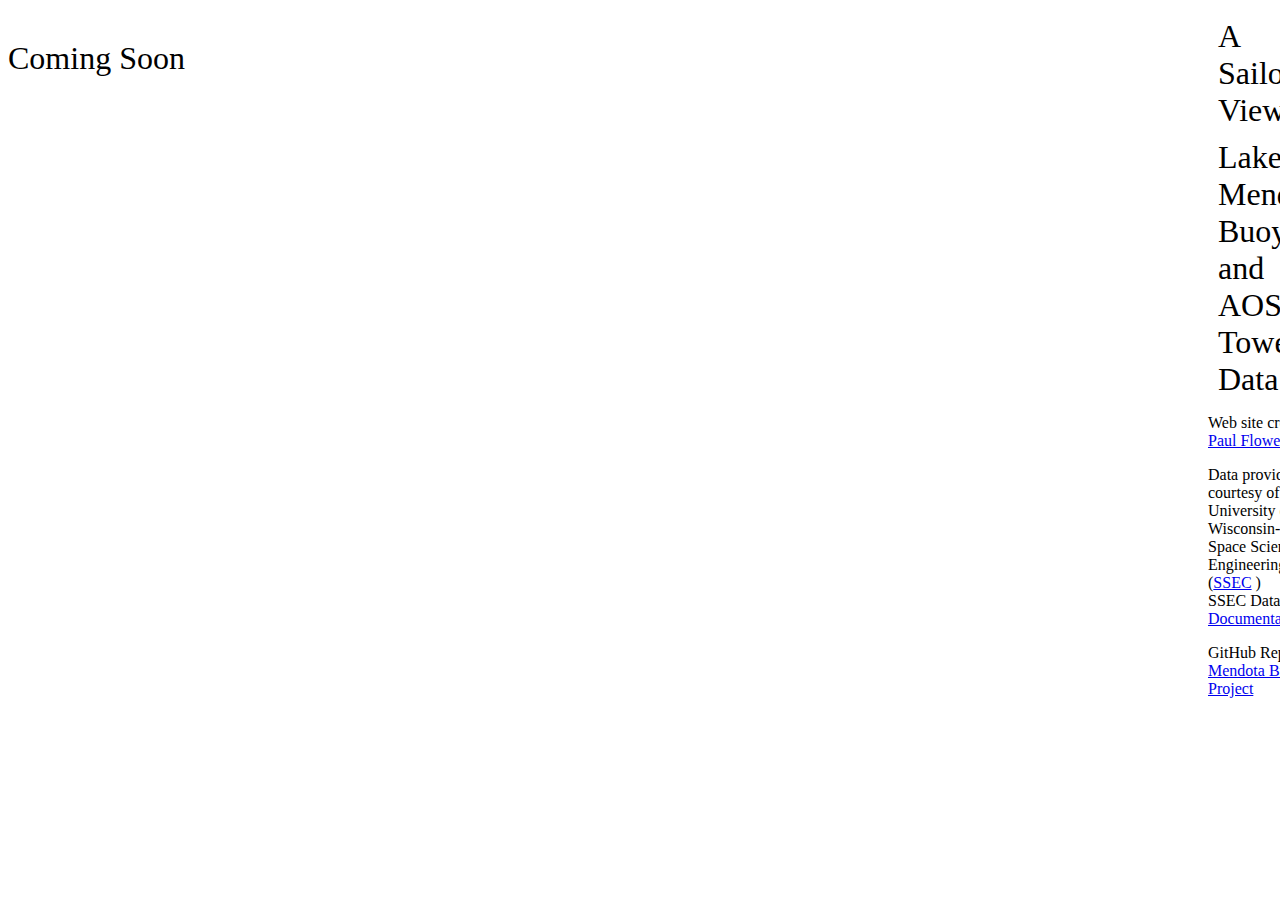
==== commit ae9488c9: "Added Repo reference" ====
--- a/index.html
+++ b/index.html
@@ -28,7 +28,7 @@
                 Space Science and Engineering Center (<a href="https://www.ssec.wisc.edu/" target="_blank" rel="noopener noreferrer">SSEC</a> ) <br>
                 SSEC Data <a href="https://metobs-test.ssec.wisc.edu/api/data" target="_blank" rel="noopener noreferrer">API Documentation</a>
             </p>
-            <p></p>
+            <p>GitHub Repo: <a href="https://github.com/workpef/mendotabuoydata" target="_blank" rel="noopener noreferrer">Mendota Buoy Project</a></p>
 
         </div>        
 
